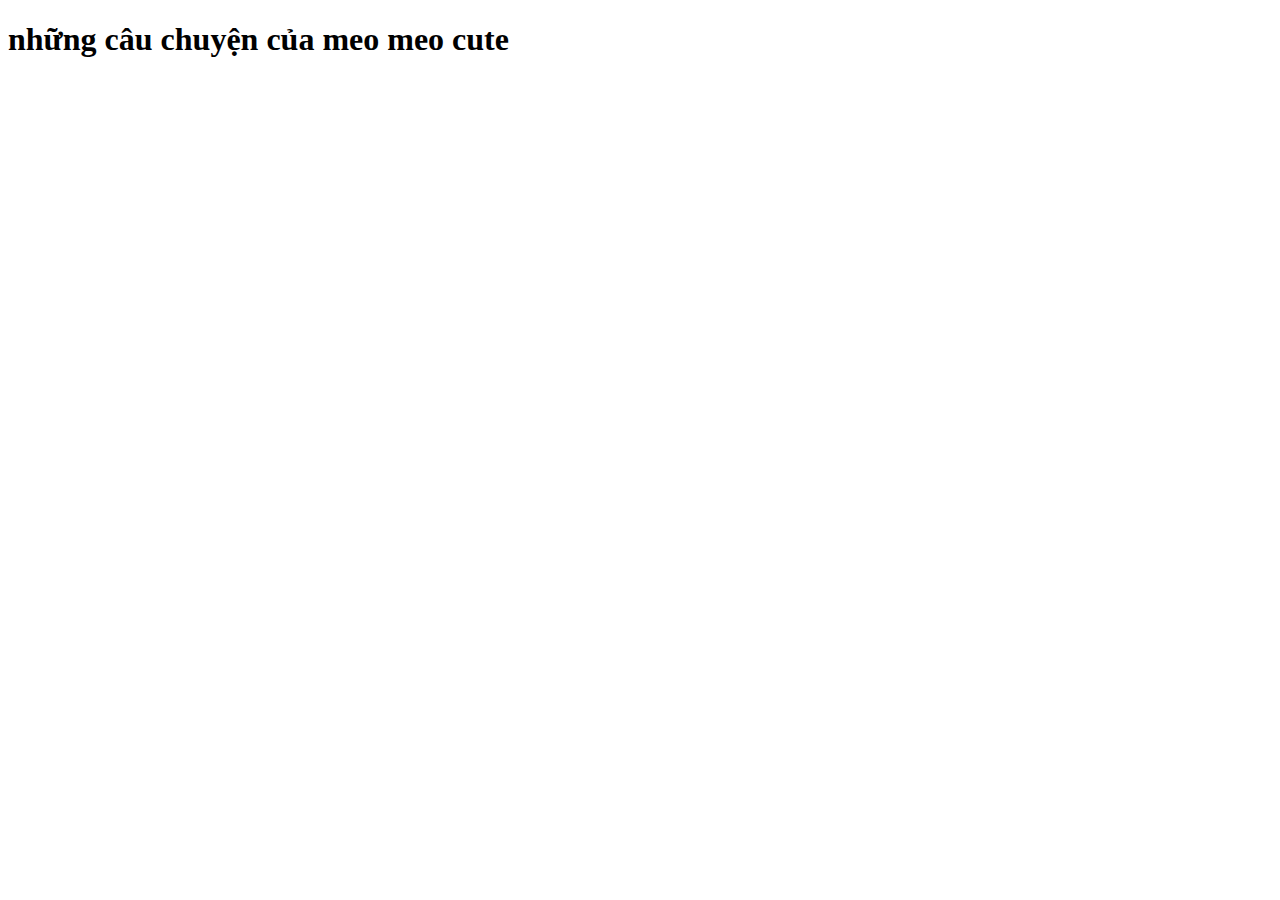
==== week 4/Mục lục.html @ f2fd165e "week 4" ====
<!DOCTYPE html>
<html lang="en">
<head>
    <meta charset="UTF-8">
    <meta name="viewport" content="width=device-width, initial-scale=1.0">
    <title>Document</title>
</head>
<body>
  <h1>những câu chuyện của meo meo cute</h1>
  
</body>
</html>
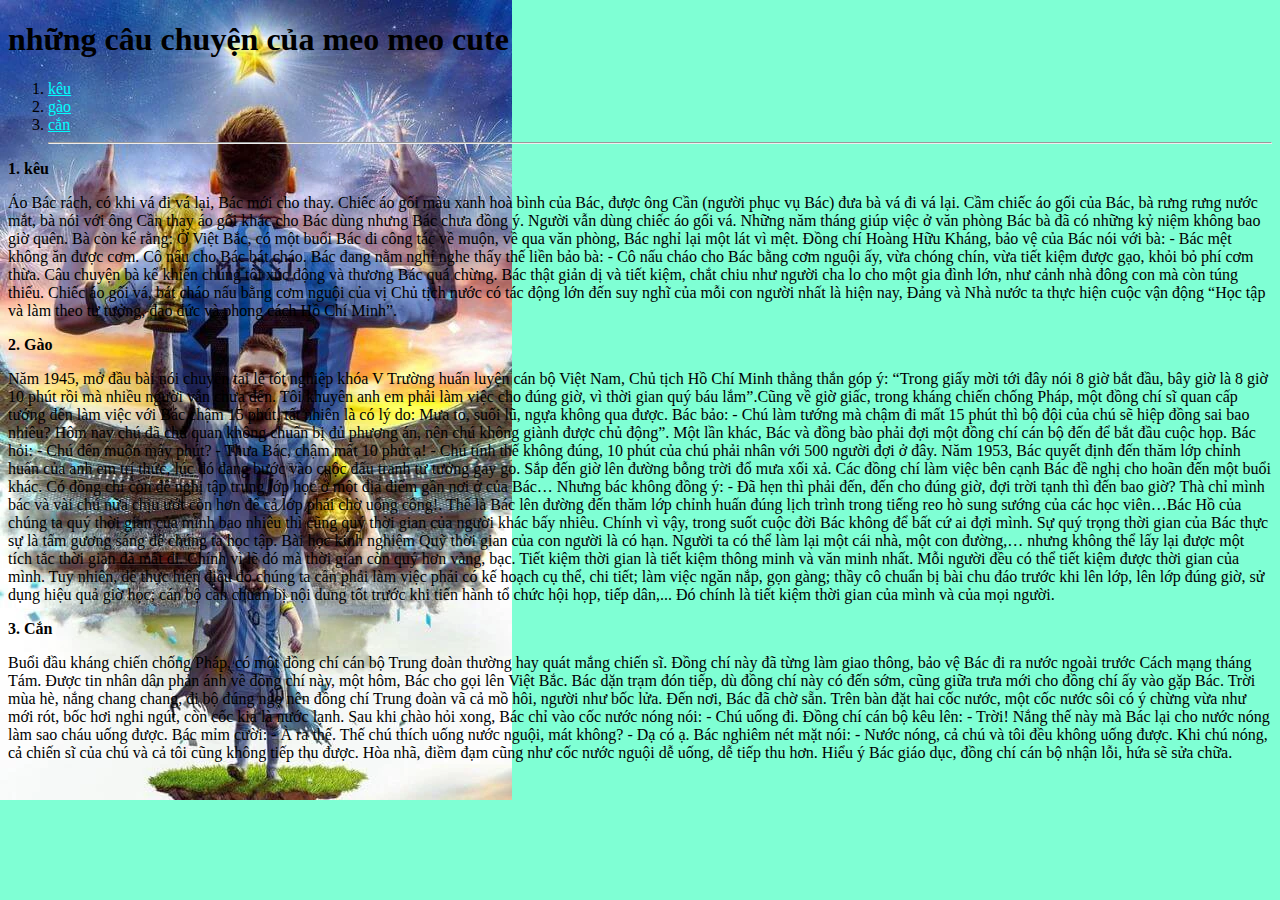
==== commit d4e23145: "CSS" ====
--- a/week 4/Mục lục.html
+++ b/week 4/Mục lục.html
@@ -4,9 +4,103 @@
     <meta charset="UTF-8">
     <meta name="viewport" content="width=device-width, initial-scale=1.0">
     <title>Document</title>
+    <style>     
+    a:link{
+        color: aqua;
+    }
+    a:hover{
+        color: pink;
+    }
+    a:active{
+        color: blue;
+    }
+    a:visited{
+        color: yellow;
+    }
+    body{
+        background-color: aquamarine;
+        background-image: url(hinh-nen-messi-4k-9.webp) ;
+        background-repeat: no-repeat;}
+    </style>
 </head>
+
 <body>
   <h1>những câu chuyện của meo meo cute</h1>
-  
+  <ol>
+    <li><a href="#1">kêu</a></li>
+    <li><a href="#2">gào</a></li>
+    <li><a href="#3">cắn</a></li>
+    <hr>
+  </ol>
+  <strong id="1">1. kêu</strong>
+  <p>Áo Bác rách, có khi vá đi vá lại, Bác mới cho thay. Chiếc áo gối màu xanh hoà bình của Bác, được ông Cần (người phục vụ Bác) đưa bà vá đi vá lại. Cầm chiếc áo gối của Bác, bà rưng rưng nước mắt, bà nói với ông Cần thay áo gối khác cho Bác dùng nhưng Bác chưa đồng ý. Người vẫn dùng chiếc áo gối vá.
+
+    Những năm tháng giúp việc ở văn phòng Bác bà đã có những kỷ niệm không bao giờ quên.
+    
+    Bà còn kể rằng:
+    
+    Ở Việt Bắc, có một buổi Bác đi công tác về muộn, về qua văn phòng, Bác nghỉ lại một lát vì mệt. Đồng chí Hoàng Hữu Kháng, bảo vệ của Bác nói với bà:
+    
+    - Bác mệt không ăn được cơm. Cô nấu cho Bác bát cháo.
+    
+    Bác đang nằm nghỉ nghe thấy thế liền bảo bà:
+    
+    - Cô nấu cháo cho Bác bằng cơm nguội ấy, vừa chóng chín, vừa tiết kiệm được gạo, khỏi bỏ phí cơm thừa.
+    
+    Câu chuyện bà kể khiến chúng tôi xúc động và thương Bác quá chừng. Bác thật giản dị và tiết kiệm, chắt chiu như người cha lo cho một gia đình lớn, như cảnh nhà đông con mà còn túng thiếu. Chiếc áo gối vá, bát cháo nấu bằng cơm nguội của vị Chủ tịch nước có tác động lớn đến suy nghĩ của mỗi con người nhất là hiện nay, Đảng và Nhà nước ta thực hiện cuộc vận động “Học tập và làm theo tư tưởng, đạo đức và phong cách Hồ Chí Minh”.</p>
+    <strong id="2">2. Gào</strong>
+    <p>Năm 1945, mở đầu bài nói chuyện tại lễ tốt nghiệp khóa V Trường huấn luyện cán bộ Việt Nam, Chủ tịch Hồ Chí Minh thẳng thắn góp ý: “Trong giấy mời tới đây nói 8 giờ bắt đầu, bây giờ là 8 giờ 10 phút rồi mà nhiều người vẫn chưa đến. Tôi khuyên anh em phải làm việc cho đúng giờ, vì thời gian quý báu lắm”.Cũng về giờ giấc, trong kháng chiến chống Pháp, một đồng chí sĩ quan cấp tướng đến làm việc với Bác chậm 15 phút, tất nhiên là có lý do: Mưa to, suối lũ, ngựa không qua được. 
+
+        Bác bảo: 
+        
+        - Chú làm tướng mà chậm đi mất 15 phút thì bộ đội của chú sẽ hiệp đồng sai bao nhiêu? Hôm nay chú đã chủ quan không chuẩn bị đủ phương án, nên chú không giành được chủ động”.
+        
+        Một lần khác, Bác và đồng bào phải đợi một đồng chí cán bộ đến để bắt đầu cuộc họp. 
+        
+        Bác hỏi: 
+        
+        - Chú đến muộn mấy phút?
+        
+        - Thưa Bác, chậm mất 10 phút ạ!
+        
+        - Chú tính thế không đúng, 10 phút của chú phải nhân với 500 người đợi ở đây.
+        
+        Năm 1953, Bác quyết định đến thăm lớp chỉnh huấn của anh em trí thức, lúc đó đang bước vào cuộc đấu tranh tư tưởng gay go. Sắp đến giờ lên đường bỗng trời đổ mưa xối xả. Các đồng chí làm việc bên cạnh Bác đề nghị cho hoãn đến một buổi khác. Có đồng chí còn đề nghị tập trung lớp học ở một địa điểm gần nơi ở của Bác… Nhưng bác không đồng ý: 
+        
+        - Đã hẹn thì phải đến, đến cho đúng giờ, đợi trời tạnh thì đến bao giờ? Thà chỉ mình bác và vài chú nữa chịu ướt còn hơn để cả lớp phải chờ uổng công!.
+        
+        Thế là Bác lên đường đến thăm lớp chỉnh huấn đúng lịch trình trong tiếng reo hò sung sướng của các học viên…Bác Hồ của chúng ta quý thời gian của mình bao nhiêu thì cũng quý thời gian của người khác bấy nhiêu. Chính vì vậy, trong suốt cuộc đời Bác không để bất cứ ai đợi mình. Sự quý trọng thời gian của Bác thực sự là tấm gương sáng để chúng ta học tập.
+        
+        Bài học kinh nghiệm
+        
+        Quỹ thời gian của con người là có hạn. Người ta có thể làm lại một cái nhà, một con đường,… nhưng không thể lấy lại được một tích tắc thời gian đã mất đi. Chính vì lẽ đó mà thời gian còn quý hơn vàng, bạc. Tiết kiệm thời gian là tiết kiệm thông minh và văn minh nhất.
+        
+        Mỗi người đều có thể tiết kiệm được thời gian của mình. Tuy nhiên, để thực hiện điều đó chúng ta cần phải làm việc phải có kế hoạch cụ thể, chi tiết; làm việc ngăn nắp, gọn gàng; thầy cô chuẩn bị bài chu đáo trước khi lên lớp, lên lớp đúng giờ, sử dụng hiệu quả giờ học; cán bộ cần chuẩn bị nội dung tốt trước khi tiến hành tổ chức hội họp, tiếp dân,... Đó chính là tiết kiệm thời gian của mình và của mọi người.</p>
+        <strong id="3">3. Cắn</strong>
+        <p>Buổi đầu kháng chiến chống Pháp, có một đồng chí cán bộ Trung đoàn thường hay quát mắng chiến sĩ. Đồng chí này đã từng làm giao thông, bảo vệ Bác đi ra nước ngoài trước Cách mạng tháng Tám.
+
+            Được tin nhân dân phản ánh về đồng chí này, một hôm, Bác cho gọi lên Việt Bắc. Bác dặn trạm đón tiếp, dù đồng chí này có đến sớm, cũng giữa trưa mới cho đồng chí ấy vào gặp Bác.
+            
+            Trời mùa hè, nắng chang chang, đi bộ đúng ngọ nên đồng chí Trung đoàn vã cả mồ hôi, người như bốc lửa. Đến nơi, Bác đã chờ sẵn. Trên bàn đặt hai cốc nước, một cốc nước sôi có ý chừng vừa như mới rót, bốc hơi nghi ngút, còn cốc kia là nước lạnh.
+            
+            Sau khi chào hỏi xong, Bác chỉ vào cốc nước nóng nói:
+            
+            - Chú uống đi. 
+            
+            Đồng chí cán bộ kêu lên:
+            
+            - Trời! Nắng thế này mà Bác lại cho nước nóng làm sao cháu uống được.
+            
+            Bác mỉm cười:
+            
+            - À ra thế. Thế chú thích uống nước nguội, mát không?
+            
+            - Dạ có ạ. 
+            
+            Bác nghiêm nét mặt nói:
+            
+            - Nước nóng, cả chú và tôi đều không uống được. Khi chú nóng, cả chiến sĩ của chú và cả tôi cũng không tiếp thu được. Hòa nhã, điềm đạm cũng như cốc nước nguội dễ uống, dễ tiếp thu hơn.
+            
+            Hiểu ý Bác giáo dục, đồng chí cán bộ nhận lỗi, hứa sẽ sửa chữa.</p>
 </body>
 </html>